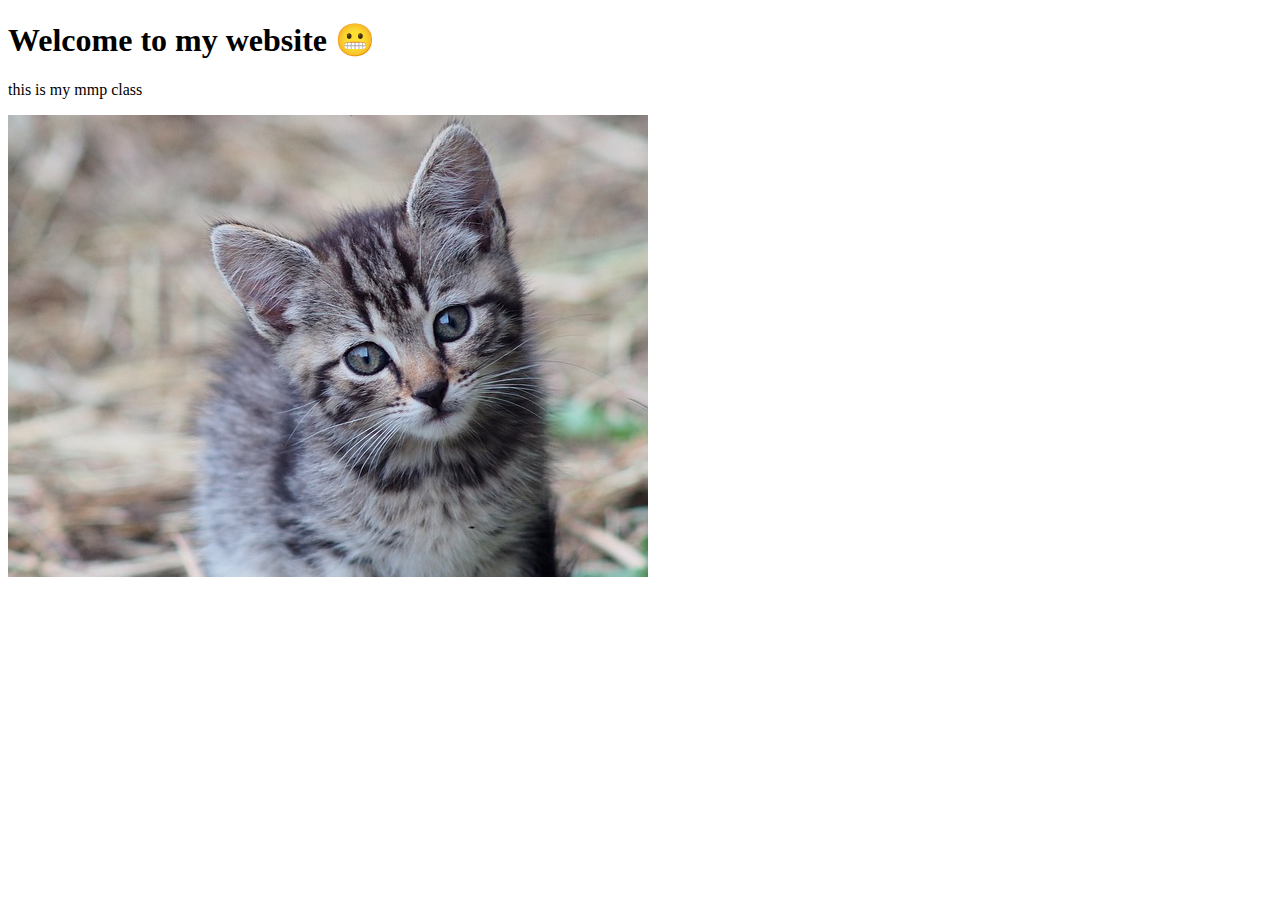
==== index.html @ c0f87c2b "add cat images, updates index" ====
<!doctype html>
<html>
    <head>
        <title></title>

        <link rel="stylesheet" type="text/css" href="css/style.css">
        <meta charset="utf-8"   
    </head> 
    <body>
        <h1>Welcome to my website 😬</h1>
        <p>this is my mmp class</p>
        <img src="cat-2866167_640.jpg">
    </body>

</html>
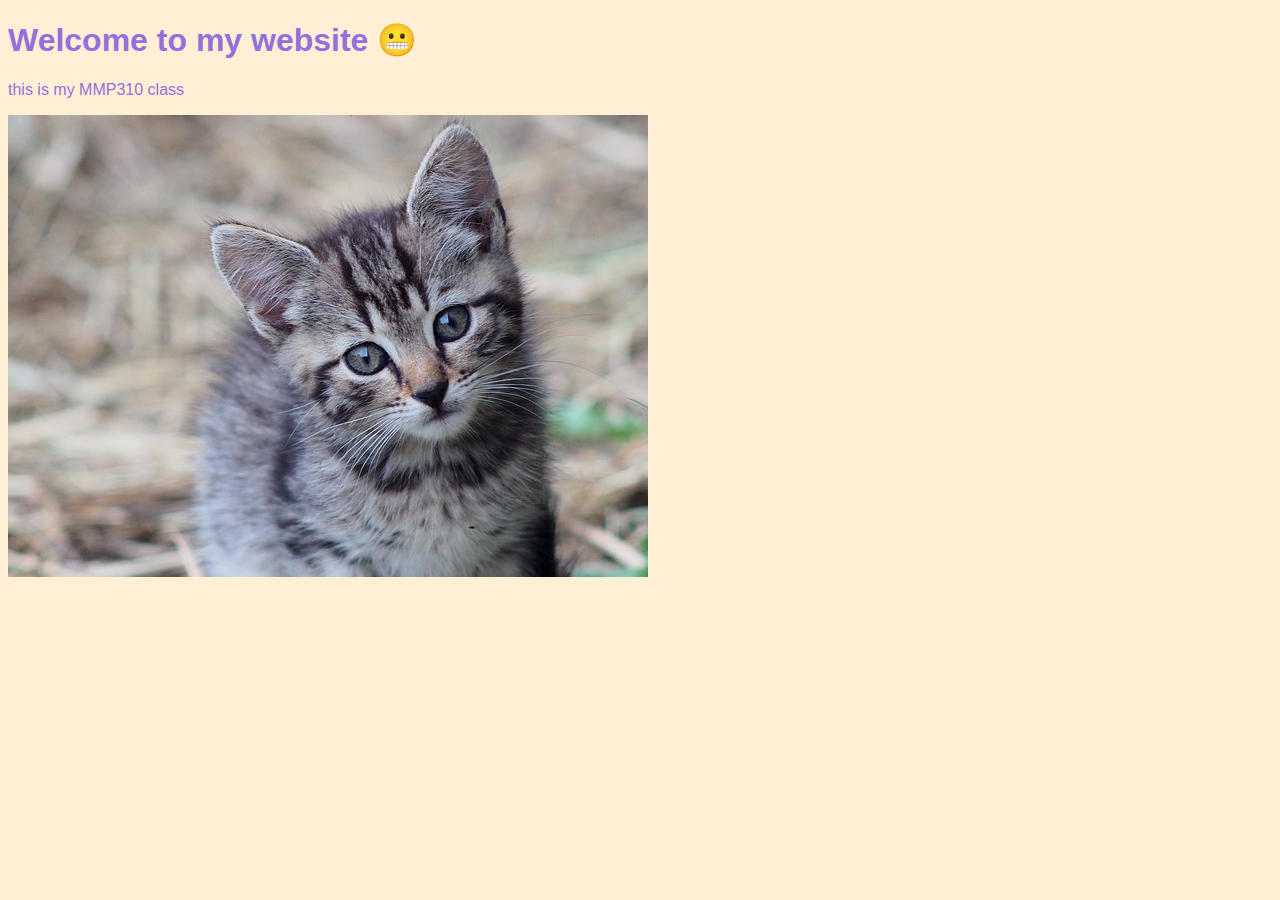
==== commit 73802cdb: "updates styles" ====
--- a/index.html
+++ b/index.html
@@ -8,7 +8,7 @@
     </head> 
     <body>
         <h1>Welcome to my website 😬</h1>
-        <p>this is my mmp class</p>
+        <p>this is my MMP310 class</p>
         <img src="cat-2866167_640.jpg">
     </body>
 
--- a/css/style.css
+++ b/css/style.css
@@ -0,0 +1,5 @@
+body{
+    background-color: papayawhip;
+    color:mediumpurple;
+    font-family: helvetica;
+}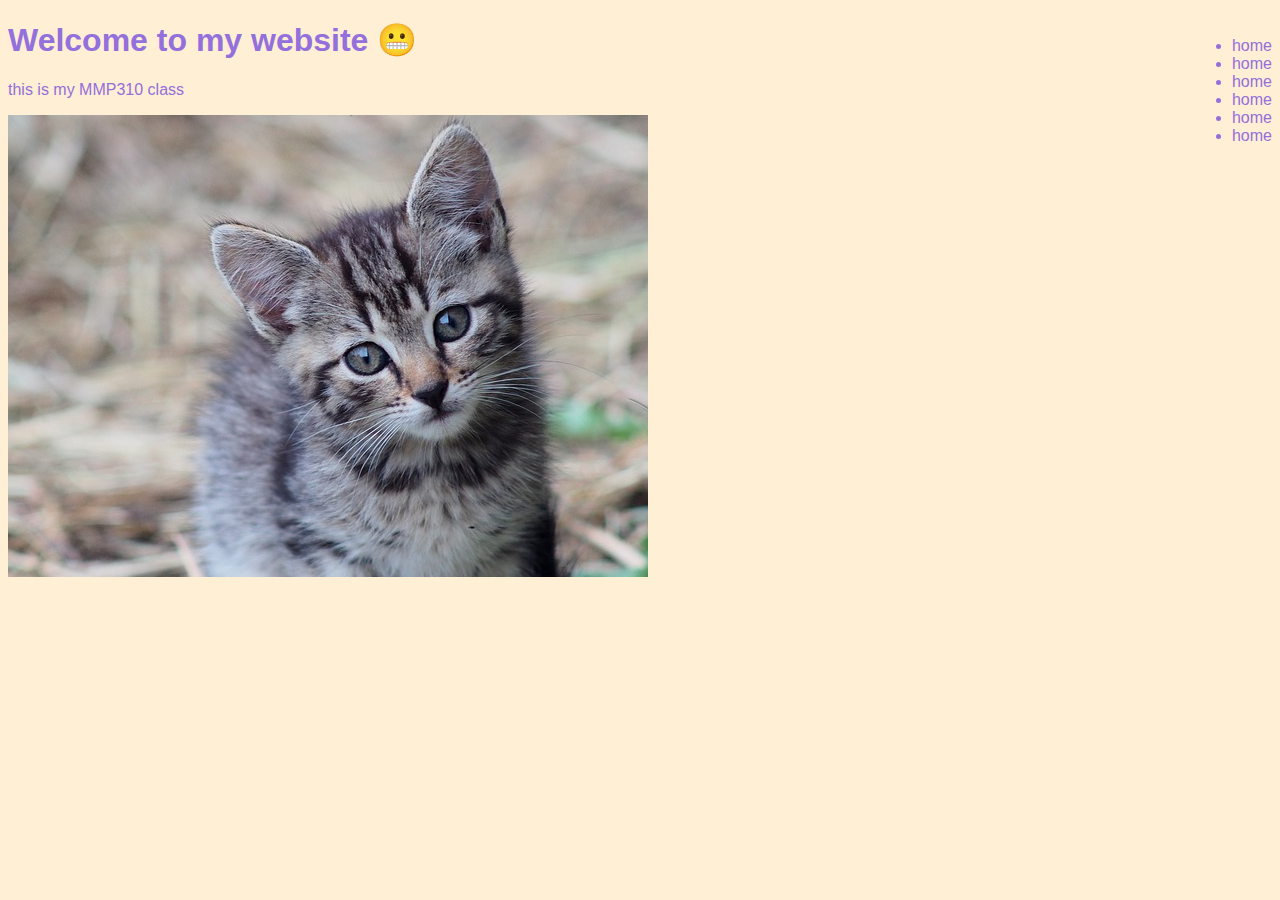
==== commit a1b5592f: "nav" ====
--- a/index.html
+++ b/index.html
@@ -7,7 +7,16 @@
         <meta charset="utf-8"   
     </head> 
     <body>
+        <ul>
+                <li>home</li>
+                <li>home</li>
+                <li>home</li>
+                <li>home</li>
+                <li>home</li>
+                <li>home</li>
+            </ul>
         <h1>Welcome to my website 😬</h1>
+            
         <p>this is my MMP310 class</p>
         <img src="cat-2866167_640.jpg">
     </body>
--- a/css/style.css
+++ b/css/style.css
@@ -2,4 +2,11 @@
     background-color: papayawhip;
     color:mediumpurple;
     font-family: helvetica;
-}+}
+ul{
+    padding: 14px, 16px;
+    display: inline-block;
+
+    float:right;
+    text-align: center;
+    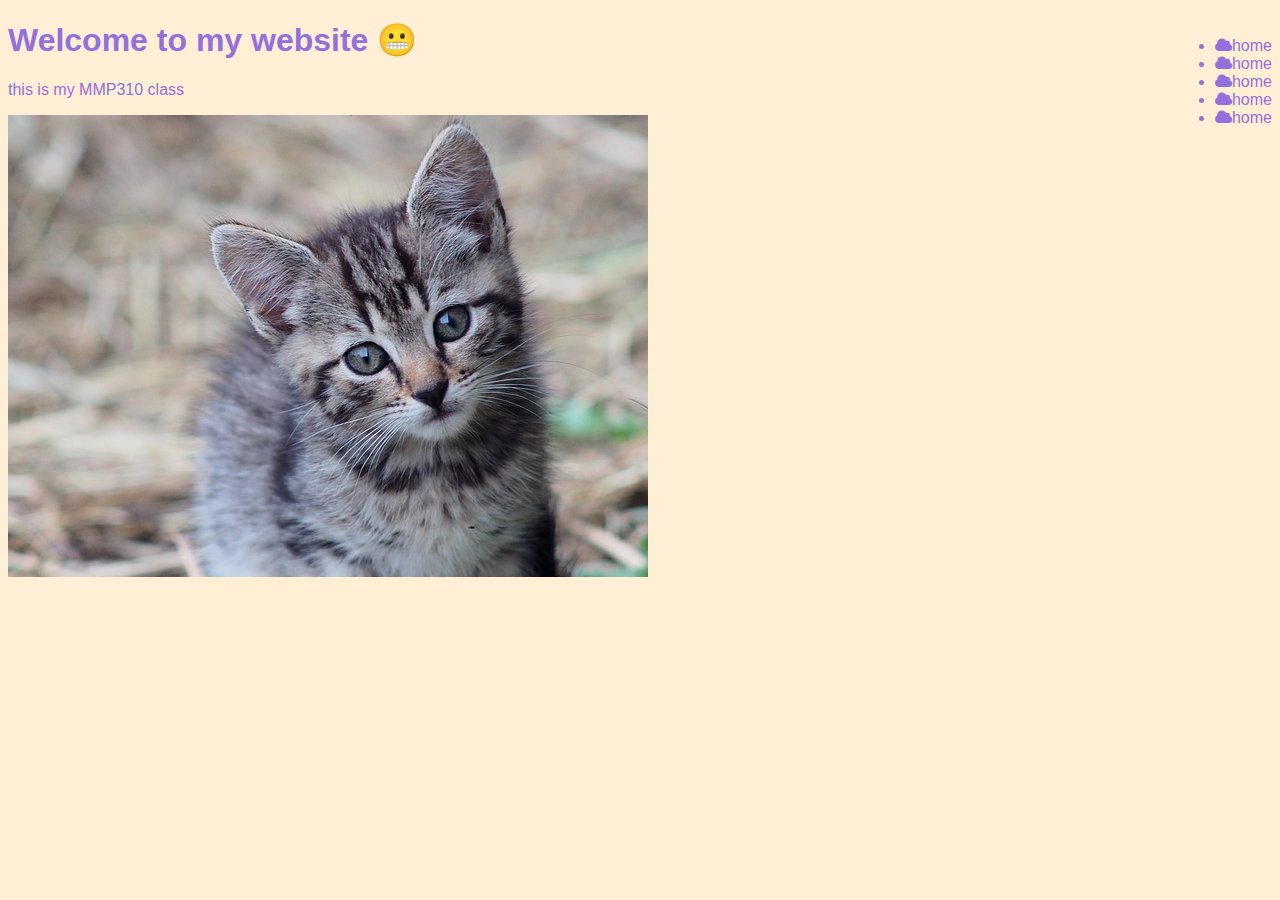
==== commit 1da0b173: "cloud" ====
--- a/index.html
+++ b/index.html
@@ -2,23 +2,23 @@
 <html>
     <head>
         <title></title>
-
+        <link rel="stylesheet" href="https://cdnjs.cloudflare.com/ajax/libs/font-awesome/4.7.0/css/font-awesome.min.css">
         <link rel="stylesheet" type="text/css" href="css/style.css">
         <meta charset="utf-8"   
     </head> 
     <body>
         <ul>
-                <li>home</li>
-                <li>home</li>
-                <li>home</li>
-                <li>home</li>
-                <li>home</li>
-                <li>home</li>
-            </ul>
+            <li><i class="fa fa-cloud"></i>home</li>
+            <li><i class="fa fa-cloud"></i>home</li>
+            <li><i class="fa fa-cloud"></i>home</li>
+            <li><i class="fa fa-cloud"></i>home</li>
+            <li><i class="fa fa-cloud"></i>home</li>
+        </ul>
         <h1>Welcome to my website 😬</h1>
             
         <p>this is my MMP310 class</p>
         <img src="cat-2866167_640.jpg">
+       
     </body>
 
 </html>